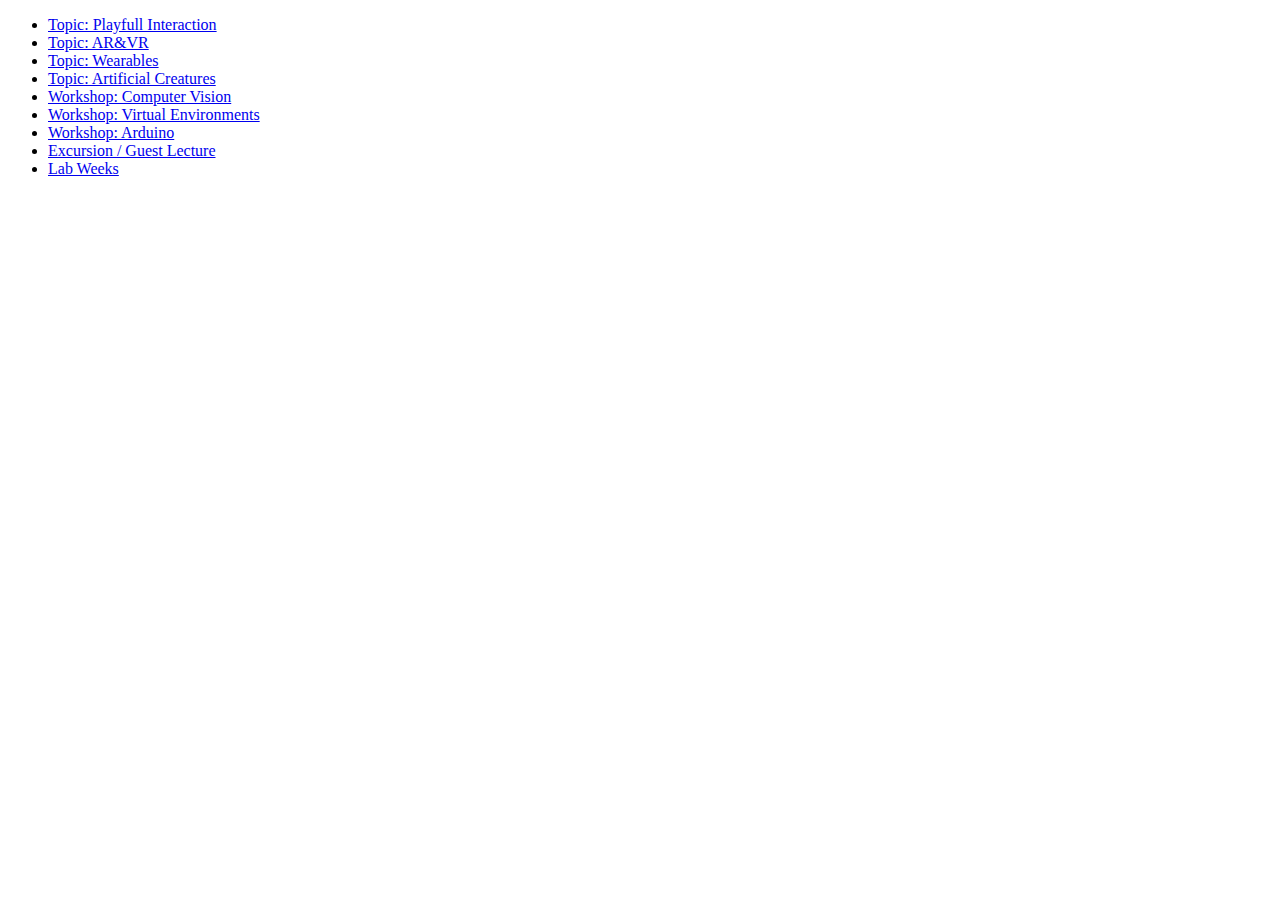
==== index.html @ bda43395 "update" ====
<!DOCTYPE html>
<html lang="nl">
    <head>
        <meta charset="UTF-8" />
        <link href="styles.css" rel="stylesheet">
        <title>HCI Technologies portfolio - Rosa van den Heuvel</title>
    </head>
    <body>
        <ul>
            <li><a href="#">Topic: Playfull Interaction</a></li>
            <li><a href="#">Topic: AR&VR</a></li>
            <li><a href="#">Topic: Wearables</a></li>
            <li><a href="#">Topic: Artificial Creatures</a></li>
            <li><a href="#">Workshop: Computer Vision</a></li>
            <li><a href="#">Workshop: Virtual Environments</a></li>
            <li><a href="#">Workshop: Arduino</a></li>
            <li><a href="#">Excursion / Guest Lecture</a></li>
            <li><a href="#">Lab Weeks</a></li>
          </ul>
    </body>
</html>
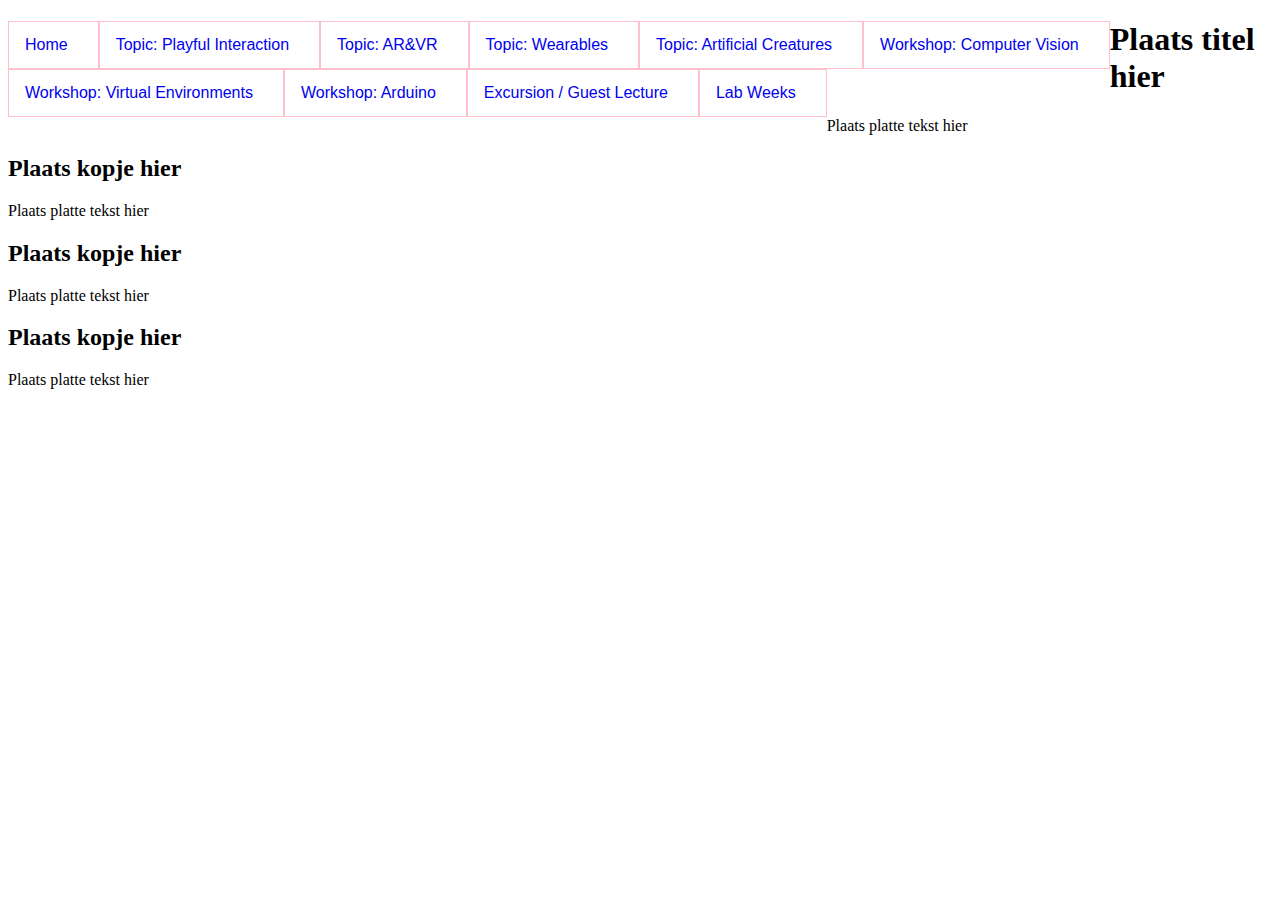
==== commit 577ea426: "fgbgf" ====
--- a/index.html
+++ b/index.html
@@ -2,20 +2,35 @@
 <html lang="nl">
     <head>
         <meta charset="UTF-8" />
-        <link href="styles.css" rel="stylesheet">
+        <link href="CSS/styles.css" rel="stylesheet">
         <title>HCI Technologies portfolio - Rosa van den Heuvel</title>
     </head>
     <body>
-        <ul>
-            <li><a href="#">Topic: Playfull Interaction</a></li>
-            <li><a href="#">Topic: AR&VR</a></li>
-            <li><a href="#">Topic: Wearables</a></li>
-            <li><a href="#">Topic: Artificial Creatures</a></li>
-            <li><a href="#">Workshop: Computer Vision</a></li>
-            <li><a href="#">Workshop: Virtual Environments</a></li>
-            <li><a href="#">Workshop: Arduino</a></li>
-            <li><a href="#">Excursion / Guest Lecture</a></li>
-            <li><a href="#">Lab Weeks</a></li>
-          </ul>
+        <!-- Navigation -->
+        <ul class="nav">
+            <li><a href="index.html">Home</a></li>
+            <li><a href="Topics/PI.html">Topic: Playful Interaction</a></li>
+            <li><a href="Topics/ARVR.html">Topic: AR&VR</a></li>
+            <li><a href="Topics/Wearable.html">Topic: Wearables</a></li>
+            <li><a href="Topics/AC.html">Topic: Artificial Creatures</a></li>
+            <li><a href="Workshops/CV.html">Workshop: Computer Vision</a></li>
+            <li><a href="Workshops/VE.html">Workshop: Virtual Environments</a></li>
+            <li><a href="Workshops/Arduino.html">Workshop: Arduino</a></li>
+            <li><a href="Excursion/Excursion.html">Excursion / Guest Lecture</a></li>
+            <li><a href="Lab Weeks/LW.html">Lab Weeks</a></li>
+        </ul>
+
+        <h1>Plaats titel hier</h1>
+        <p>Plaats platte tekst hier</p>
+
+        <h2>Plaats kopje hier</h2>
+        <p>Plaats platte tekst hier</p>
+
+        <h2>Plaats kopje hier</h2>
+        <p>Plaats platte tekst hier</p>
+
+        <h2>Plaats kopje hier</h2>
+        <p>Plaats platte tekst hier</p>
+
     </body>
 </html>--- a/CSS/styles.css
+++ b/CSS/styles.css
@@ -0,0 +1,24 @@
+/* Homepage */
+
+/* Navigation */
+.nav {
+    list-style-type: none;
+    margin: 0;
+    padding: 0;
+    font-family: 'B612', sans-serif;
+    display: block;
+}
+
+.nav a {
+    float: left;
+    font-size: 16px;
+    text-align: center;
+    padding: 14px 16px;
+    padding-right: 30px;
+    text-decoration: none;
+    border: 1px solid pink;
+  }
+
+  .nav a:hover {
+    background-color: pink;
+  }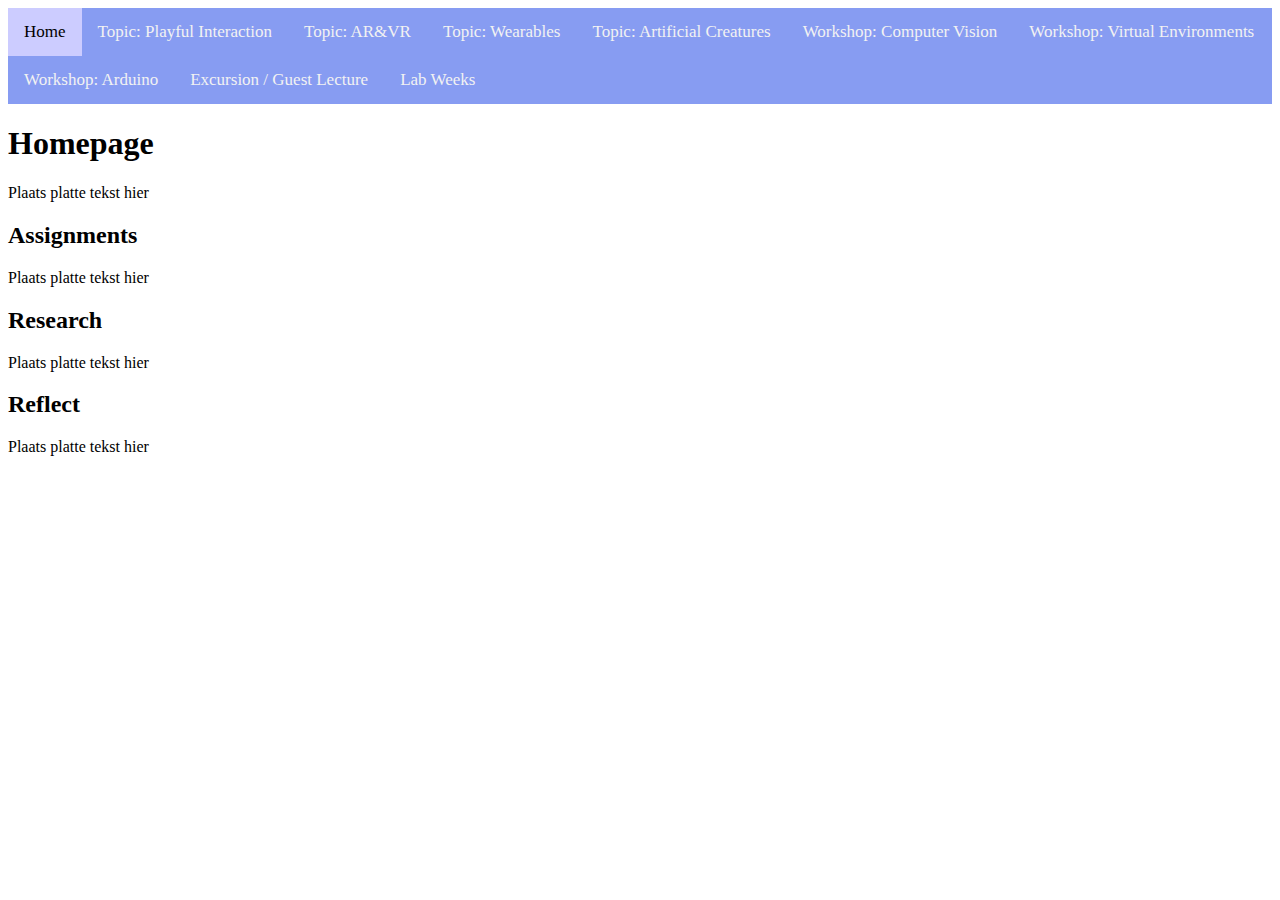
==== commit aa904caf: "kln" ====
--- a/index.html
+++ b/index.html
@@ -2,34 +2,34 @@
 <html lang="nl">
     <head>
         <meta charset="UTF-8" />
-        <link href="CSS/styles.css" rel="stylesheet">
+        <link href="styles.css" rel="stylesheet">
         <title>HCI Technologies portfolio - Rosa van den Heuvel</title>
     </head>
     <body>
         <!-- Navigation -->
-        <ul class="nav">
-            <li><a href="index.html">Home</a></li>
-            <li><a href="Topics/PI.html">Topic: Playful Interaction</a></li>
-            <li><a href="Topics/ARVR.html">Topic: AR&VR</a></li>
-            <li><a href="Topics/Wearable.html">Topic: Wearables</a></li>
-            <li><a href="Topics/AC.html">Topic: Artificial Creatures</a></li>
-            <li><a href="Workshops/CV.html">Workshop: Computer Vision</a></li>
-            <li><a href="Workshops/VE.html">Workshop: Virtual Environments</a></li>
-            <li><a href="Workshops/Arduino.html">Workshop: Arduino</a></li>
-            <li><a href="Excursion/Excursion.html">Excursion / Guest Lecture</a></li>
-            <li><a href="Lab Weeks/LW.html">Lab Weeks</a></li>
-        </ul>
+        <div class="nav">
+            <a class="active" href="#home">Home</a>
+            <a href="Topics/PI.html">Topic: Playful Interaction</a>
+            <a href="Topics/ARVR.html">Topic: AR&VR</a>
+            <a href="Topics/Wearable.html">Topic: Wearables</a>
+            <a href="Topics/AC.html">Topic: Artificial Creatures</a>
+            <a href="Workshops/CV.html">Workshop: Computer Vision</a>
+            <a href="Workshops/VE.html">Workshop: Virtual Environments</a>
+            <a href="Workshops/Arduino.html">Workshop: Arduino</a>
+            <a href="Excursion/Excursion.html">Excursion / Guest Lecture</a>
+            <a href="Lab Weeks/LW.html">Lab Weeks</a>
+        </div>
 
-        <h1>Plaats titel hier</h1>
+        <h1>Homepage</h1>
         <p>Plaats platte tekst hier</p>
 
-        <h2>Plaats kopje hier</h2>
+        <h2>Assignments</h2>
         <p>Plaats platte tekst hier</p>
 
-        <h2>Plaats kopje hier</h2>
+        <h2>Research</h2>
         <p>Plaats platte tekst hier</p>
 
-        <h2>Plaats kopje hier</h2>
+        <h2>Reflect</h2>
         <p>Plaats platte tekst hier</p>
 
     </body>
--- a/styles.css
+++ b/styles.css
@@ -0,0 +1,26 @@
+/* Navigation */
+.nav {
+  background-color: #879cf2;
+  overflow: hidden;
+}
+
+.nav a {
+  float: left;
+  color: #f2f2f2;
+  text-align: center;
+  padding: 14px 16px;
+  text-decoration: none;
+  font-size: 17px;
+}
+
+
+.nav a:hover {
+  background-color: #CCCCFF;
+  color: black;
+}
+
+
+.nav a.active {
+  background-color: #CCCCFF;
+  color: black;
+}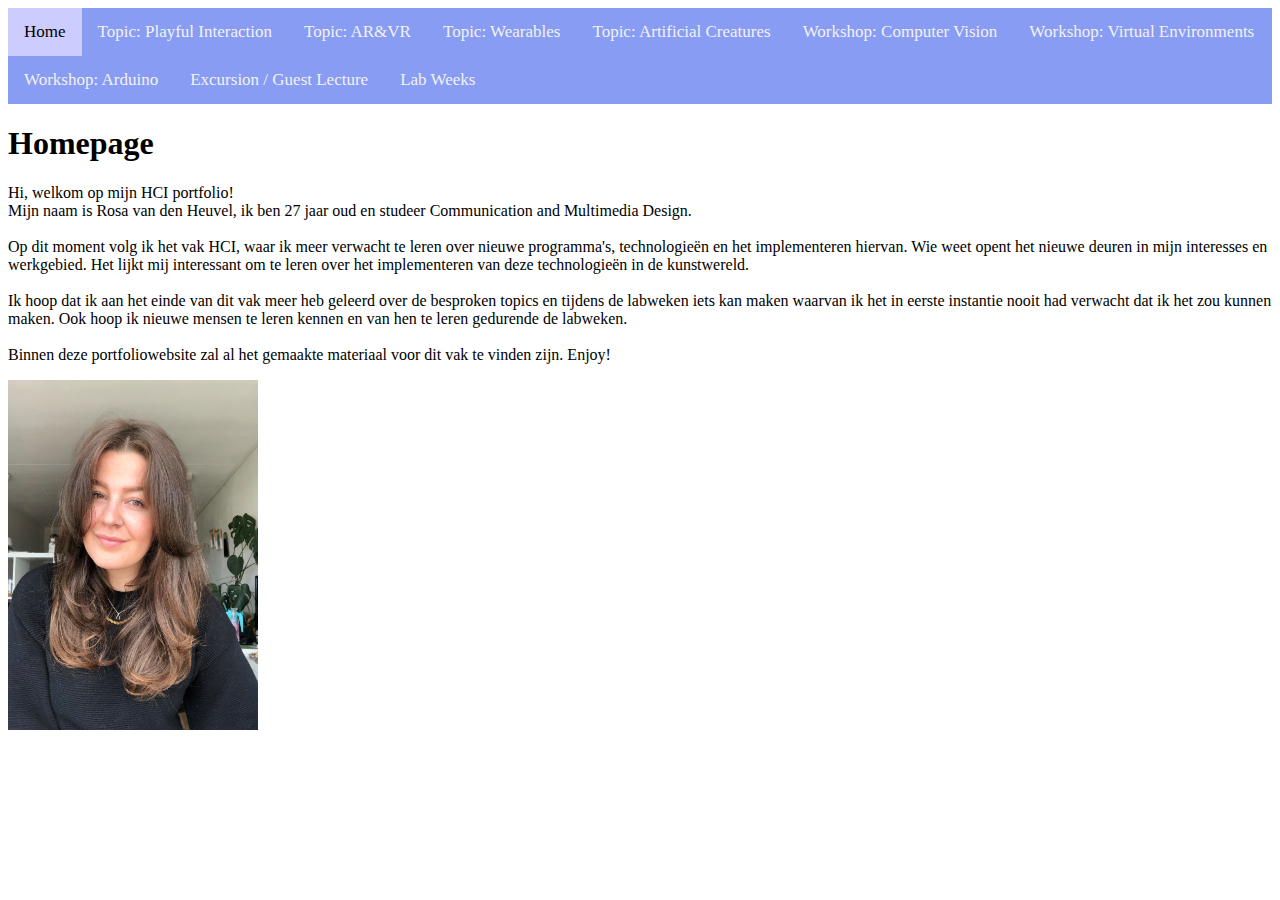
==== commit 12304169: "update" ====
--- a/index.html
+++ b/index.html
@@ -21,16 +21,17 @@
         </div>
 
         <h1>Homepage</h1>
-        <p>Plaats platte tekst hier</p>
-
-        <h2>Assignments</h2>
-        <p>Plaats platte tekst hier</p>
-
-        <h2>Research</h2>
-        <p>Plaats platte tekst hier</p>
-
-        <h2>Reflect</h2>
-        <p>Plaats platte tekst hier</p>
+        <p>Hi, welkom op mijn HCI portfolio! </br>
+            Mijn naam is Rosa van den Heuvel, ik ben 27 jaar oud en studeer Communication and Multimedia Design.</br></br>
+        
+        Op dit moment volg ik het vak HCI, waar ik meer verwacht te leren over nieuwe programma's, technologieën en het implementeren hiervan.
+        Wie weet opent het nieuwe deuren in mijn interesses en werkgebied. Het lijkt mij interessant om te leren over het implementeren van deze technologieën in de kunstwereld.</br></br>
+    
+        Ik hoop dat ik aan het einde van dit vak meer heb geleerd over de besproken topics en tijdens de labweken iets kan maken waarvan 
+        ik het in eerste instantie nooit had verwacht dat ik het zou kunnen maken. Ook hoop ik nieuwe mensen te leren kennen en van hen te leren gedurende de labweken.</br></br>
+    
+        Binnen deze portfoliowebsite zal al het gemaakte materiaal voor dit vak te vinden zijn. Enjoy!
+    </p><img width="250" height="350" src="AFB/self.png"></img>
 
     </body>
 </html>--- a/styles.css
+++ b/styles.css
@@ -1,3 +1,5 @@
+
+
 /* Navigation */
 .nav {
   background-color: #879cf2;
@@ -23,4 +25,12 @@
 .nav a.active {
   background-color: #CCCCFF;
   color: black;
+}
+
+/* Einde Navigation */
+
+
+.afb {
+  width: 50%;
+  height: 50%;
 }